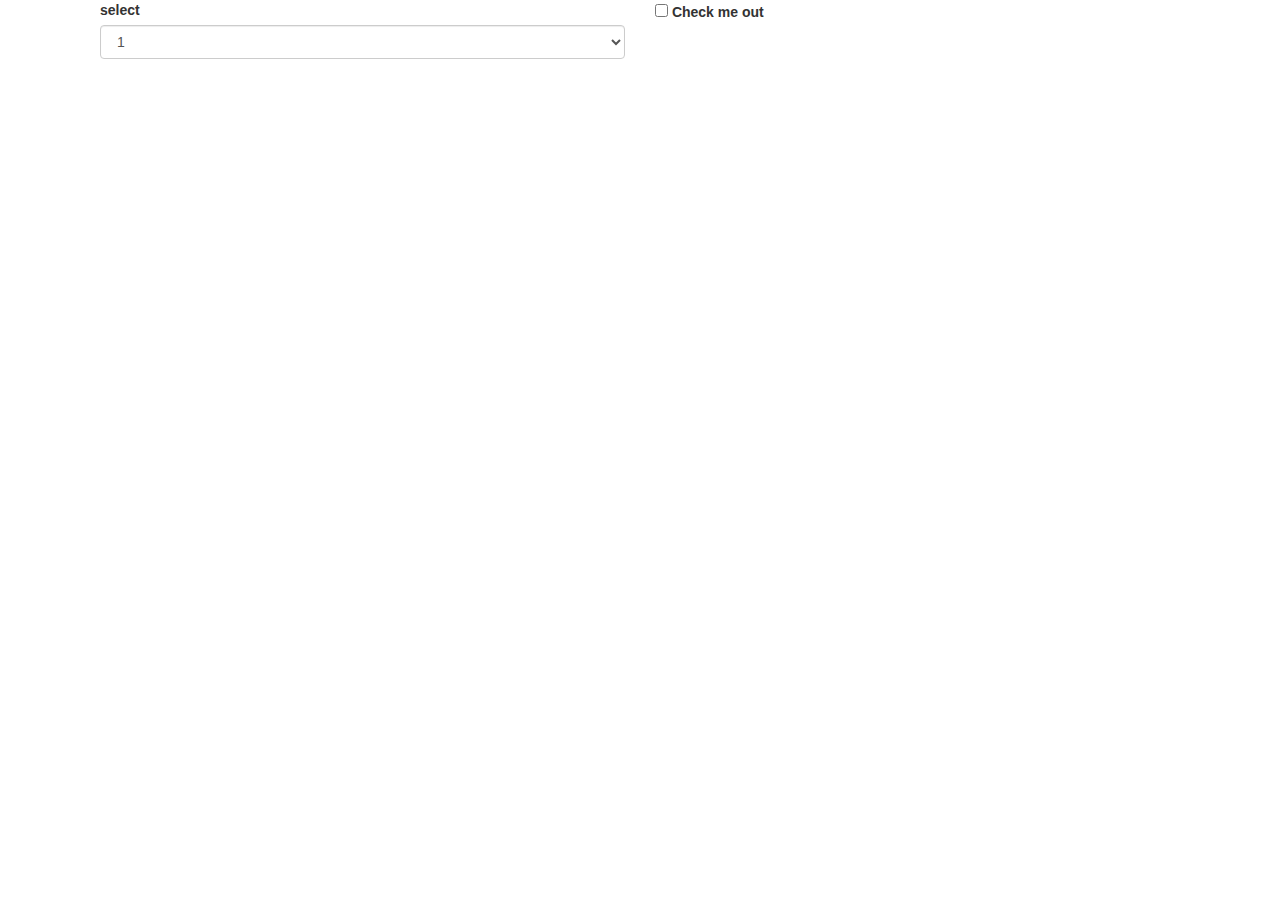
==== index.html @ 148ed737 "added css and js" ====
<!DOCTYPE html>
<html lang="en">

<head>
    <meta charset="UTF-8">
    <title>Learning Angular Js</title>
    <link rel="stylesheet" href="CSS/bootstrap.min.css">
    <script src="JS/Learnjs.js"></script>
</head>

<body>
    <form>
        <div class="container">
            <div class="col-sm-12">
                <div class="col-sm-6">
                    <!-- Email tag started -->
                    <div class="form-group">
                        <label for="exampleSelect1">select</label>
                        <select class="form-control">
                            <option>1</option>
                            <option>2</option>
                            <option>3</option>
                            <option>4</option>
                            <option>5</option>
                        </select>
                    </div>
                    <!-- Email tag ended -->
                </div>
                <div class="col-sm-6">
                    <div class="form-check">
                        <label class="form-check-label">
                            <input type="checkbox" class="form-check-input"> Check me out
                        </label>
                    </div>
                </div>
            </div>
        </div>
    </form>
</body>

</html>
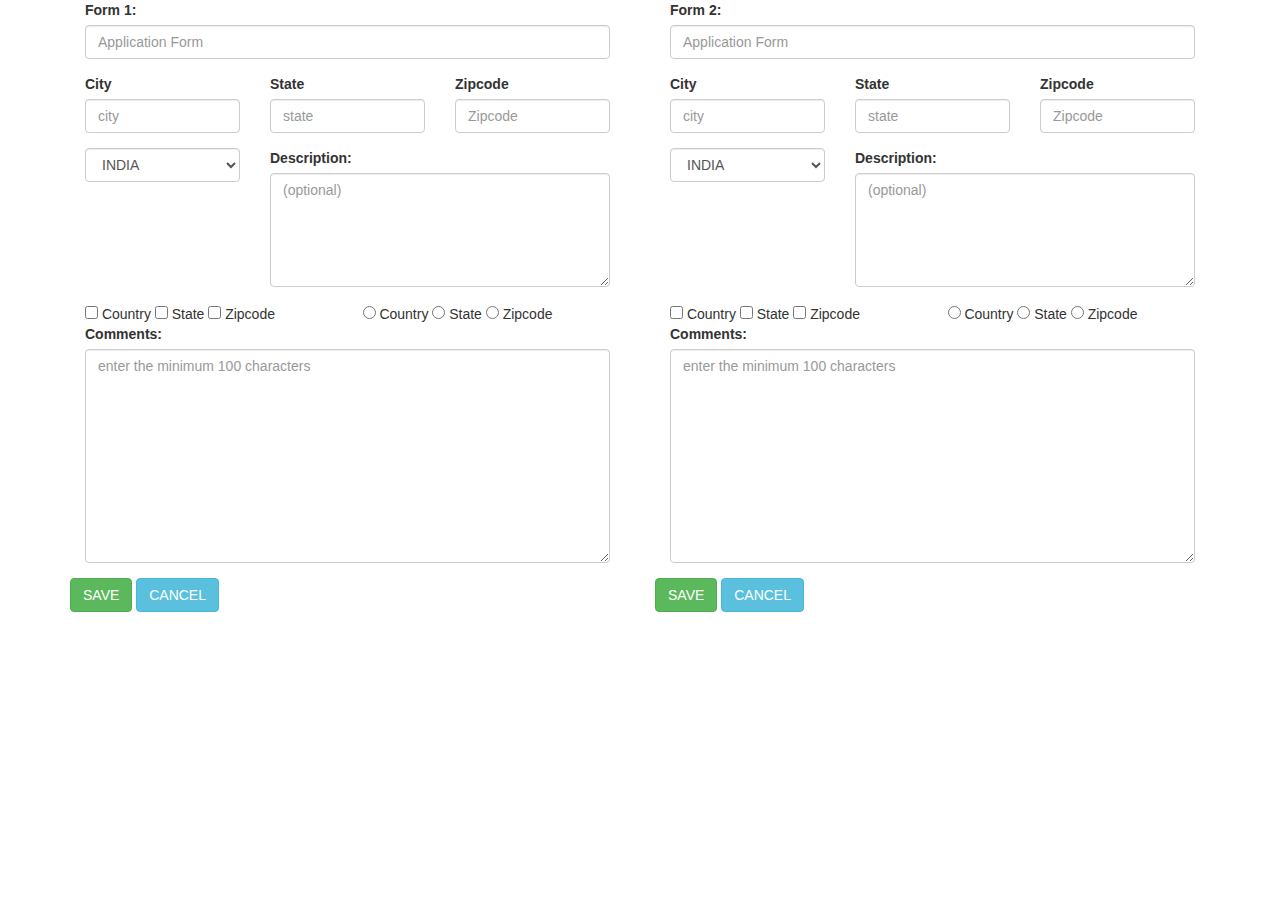
==== commit 06fd95c4: "forms created" ====
--- a/index.html
+++ b/index.html
@@ -1,36 +1,134 @@
+<!DOCTYPE html>
+<html lang="en">
 <!DOCTYPE html>
 <html lang="en">
 
 <head>
     <meta charset="UTF-8">
-    <title>Learning Angular Js</title>
-    <link rel="stylesheet" href="CSS/bootstrap.min.css">
+    <meta name="viewport" content="width=device-width, initial-scale=1">
+    <title>Application Form</title>
+    <link rel="stylesheet" href="CSS/bootstrap.min.css" />
     <script src="JS/Learnjs.js"></script>
+    <script src="JS/push.js"></script>
+    <script src="JS/unshift.js"></script>
+    <script src="JS/pop.js"></script>
+    <script src="JS/shift.js"></script>
+    <script src="JS/splice.js"></script>
+    <script src="JS/slice.js"></script>
 </head>
 
 <body>
     <form>
         <div class="container">
-            <div class="col-sm-12">
-                <div class="col-sm-6">
-                    <!-- Email tag started -->
-                    <div class="form-group">
-                        <label for="exampleSelect1">select</label>
-                        <select class="form-control">
-                            <option>1</option>
-                            <option>2</option>
-                            <option>3</option>
-                            <option>4</option>
-                            <option>5</option>
-                        </select>
+            <div class="row">
+                <div class="col-lg-6">
+                    <div class="col-lg-12 form-group">
+                        <label for="name">Form 1:</label>
+                        <input type="text" class="form-control" placeholder="Application Form" />
                     </div>
-                    <!-- Email tag ended -->
+                    <div>
+                        <div class="col-lg-4 form-group">
+                            <label for="name">City</label>
+                            <input type="text" class="form-control" placeholder="city" />
+                        </div>
+                        <div class="col-lg-4 form-group">
+                            <label for="name">State</label>
+                            <input type="text" class="form-control" placeholder="state" />
+                        </div>
+                        <div class="col-lg-4 form-group">
+                            <label for="name">Zipcode</label>
+                            <input type="text" class="form-control" placeholder="Zipcode" />
+                        </div>
+                    </div>
+                    <div class="dropdown">
+                        <div class="col-lg-4 form-group">
+                            <select class="form-control">
+                                <option value="india">INDIA</option>
+                                <option value="usa">USA</option>
+                                <option value="uk">UK</option>
+                                <option value="canada">CANADA</option>
+                                <option value="singapoor">SINGAPOOR</option>
+                            </select>
+                        </div>
+                        <div class="col-lg-8 form-group">
+                            <label for="name">Description:</label>
+                            <textarea placeholder="(optional)" class="form-control" cols="30" rows="5"></textarea>
+                        </div>
+                    </div>
+                    <div>
+                        <div class="col-lg-6">
+                            <input type="checkbox" name="country"> Country
+                            <input type="checkbox" name="state"> State
+                            <input type="checkbox" name="zipcode"> Zipcode
+                        </div>
+                        <div class="col-lg-6">
+                            <input type="radio" name="country"> Country
+                            <input type="radio" name="state"> State
+                            <input type="radio" name="zipcode"> Zipcode
+                        </div>
+                    </div>
+                    <div class="col-lg-12 form-group">
+                        <label for="name">Comments:</label>
+                        <textarea placeholder="enter the minimum 100 characters" class="form-control" cols="30" rows="10"></textarea>
+                    </div>
+                    <div>
+                        <button type="submit" class="btn btn-success">SAVE</button>
+                        <button type="submit" class="btn btn-info">CANCEL</button>
+                    </div>
                 </div>
-                <div class="col-sm-6">
-                    <div class="form-check">
-                        <label class="form-check-label">
-                            <input type="checkbox" class="form-check-input"> Check me out
-                        </label>
+                <div class="col-lg-6">
+                    <div class="col-lg-12 form-group">
+                        <label for="name">Form 2:</label>
+                        <input type="text" class="form-control" placeholder="Application Form" />
+                    </div>
+                    <div>
+                        <div class="col-lg-4 form-group">
+                            <label for="name">City</label>
+                            <input type="text" class="form-control" placeholder="city" />
+                        </div>
+                        <div class="col-lg-4 form-group">
+                            <label for="name">State</label>
+                            <input type="text" class="form-control" placeholder="state" />
+                        </div>
+                        <div class="col-lg-4 form-group">
+                            <label for="name">Zipcode</label>
+                            <input type="text" class="form-control" placeholder="Zipcode" />
+                        </div>
+                    </div>
+                    <div class="dropdown">
+                        <div class="col-lg-4 form-group">
+                            <select class="form-control">
+                                <option value="india">INDIA</option>
+                                <option value="usa">USA</option>
+                                <option value="uk">UK</option>
+                                <option value="canada">CANADA</option>
+                                <option value="singapoor">SINGAPOOR</option>
+                            </select>
+                        </div>
+                        <div class="col-lg-8 form-group">
+                            <label for="name">Description:</label>
+                            <textarea placeholder="(optional)" class="form-control" cols="30" rows="5"></textarea>
+                        </div>
+                    </div>
+                    <div>
+                        <div class="col-lg-6">
+                            <input type="checkbox" name="country"> Country
+                            <input type="checkbox" name="state"> State
+                            <input type="checkbox" name="zipcode"> Zipcode
+                        </div>
+                        <div class="col-lg-6">
+                            <input type="radio" name="country"> Country
+                            <input type="radio" name="state"> State
+                            <input type="radio" name="zipcode"> Zipcode
+                        </div>
+                    </div>
+                    <div class="col-lg-12 form-group">
+                        <label for="name">Comments:</label>
+                        <textarea placeholder="enter the minimum 100 characters" class="form-control" cols="30" rows="10"></textarea>
+                    </div>
+                    <div>
+                        <button type="submit" class="btn btn-success">SAVE</button>
+                        <button type="submit" class="btn btn-info">CANCEL</button>
                     </div>
                 </div>
             </div>
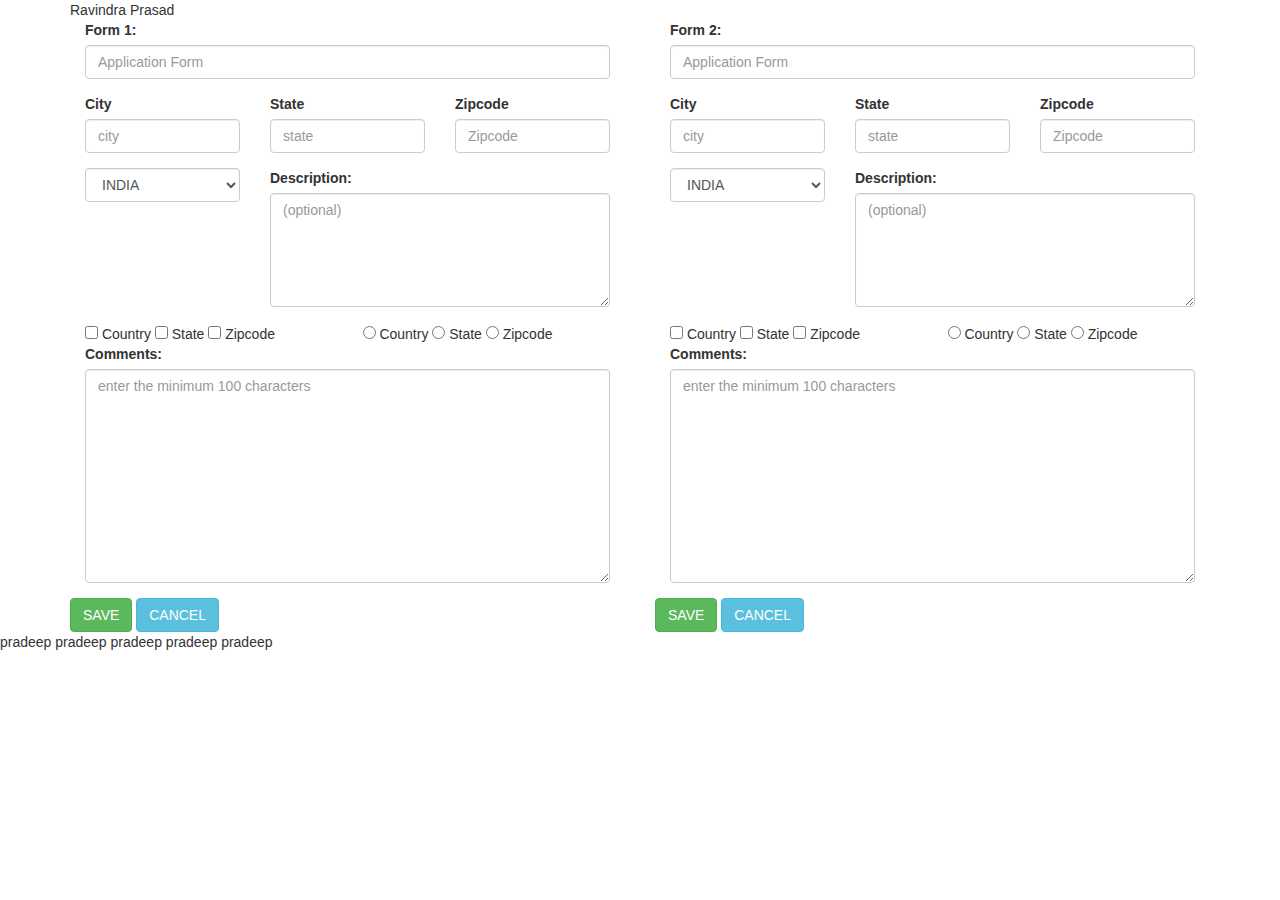
==== commit db17907e: "json practice tempjson.js file added" ====
--- a/index.html
+++ b/index.html
@@ -15,10 +15,12 @@
     <script src="JS/shift.js"></script>
     <script src="JS/splice.js"></script>
     <script src="JS/slice.js"></script>
+    <script src="JS/json.js"></script>
 </head>
 
 <body>
     <form>
+        <div class="container"> <span>Ravindra</span> <span>Prasad</span> </div>
         <div class="container">
             <div class="row">
                 <div class="col-lg-6">
@@ -134,6 +136,26 @@
             </div>
         </div>
     </form>
+    <!-- XML -->
+    <EMPLOYEES>
+        <EMPLOYREE id="1234" desig="SW" salary="10,000" city="nellure" doj="2009-july-01">
+            pradeep
+        </EMPLOYREE>
+        <EMPLOYREE id="1234" desig="SW" salary="10,000" city="nellure" doj="2009-july-01">
+            pradeep
+        </EMPLOYREE>
+        <EMPLOYREE id="1234" desig="SW" salary="10,000" city="nellure" doj="2009-july-01">
+            pradeep
+        </EMPLOYREE>
+        <EMPLOYREE id="1234" desig="SW" salary="10,000" city="nellure" doj="2009-july-01">
+            pradeep
+        </EMPLOYREE>
+        <EMPLOYREE id="1234" desig="SW" salary="10,000" city="nellure" doj="2009-july-01">
+            pradeep
+        </EMPLOYREE>
+    </EMPLOYEES>
+
+    
 </body>
 
 </html>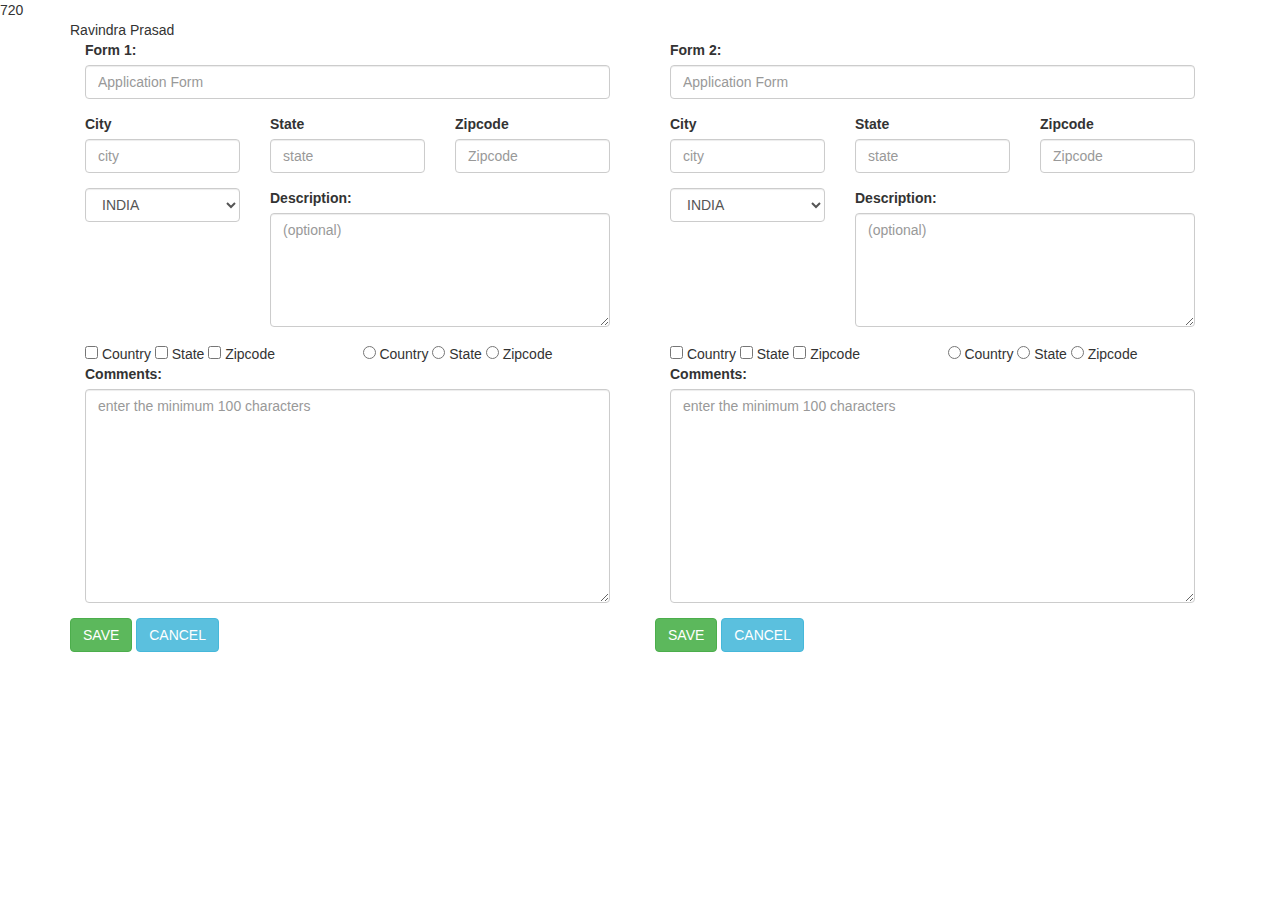
==== commit e2d396b9: "css and js topics" ====
--- a/index.html
+++ b/index.html
@@ -15,7 +15,9 @@
     <script src="JS/shift.js"></script>
     <script src="JS/splice.js"></script>
     <script src="JS/slice.js"></script>
-    <script src="JS/json.js"></script>
+    <script src="JS/tempjson.js"></script>
+    <script src="JS/expjsonobj.js"></script>
+   
 </head>
 
 <body>
@@ -129,7 +131,7 @@
                         <textarea placeholder="enter the minimum 100 characters" class="form-control" cols="30" rows="10"></textarea>
                     </div>
                     <div>
-                        <button type="submit" class="btn btn-success">SAVE</button>
+                        <button type="submit" class="btn btn-success" onclick="func(a)">SAVE</button>
                         <button type="submit" class="btn btn-info">CANCEL</button>
                     </div>
                 </div>
@@ -137,7 +139,7 @@
         </div>
     </form>
     <!-- XML -->
-    <EMPLOYEES>
+    <!-- <EMPLOYEES>
         <EMPLOYREE id="1234" desig="SW" salary="10,000" city="nellure" doj="2009-july-01">
             pradeep
         </EMPLOYREE>
@@ -153,9 +155,7 @@
         <EMPLOYREE id="1234" desig="SW" salary="10,000" city="nellure" doj="2009-july-01">
             pradeep
         </EMPLOYREE>
-    </EMPLOYEES>
-
-    
+    </EMPLOYEES> -->
 </body>
 
 </html>